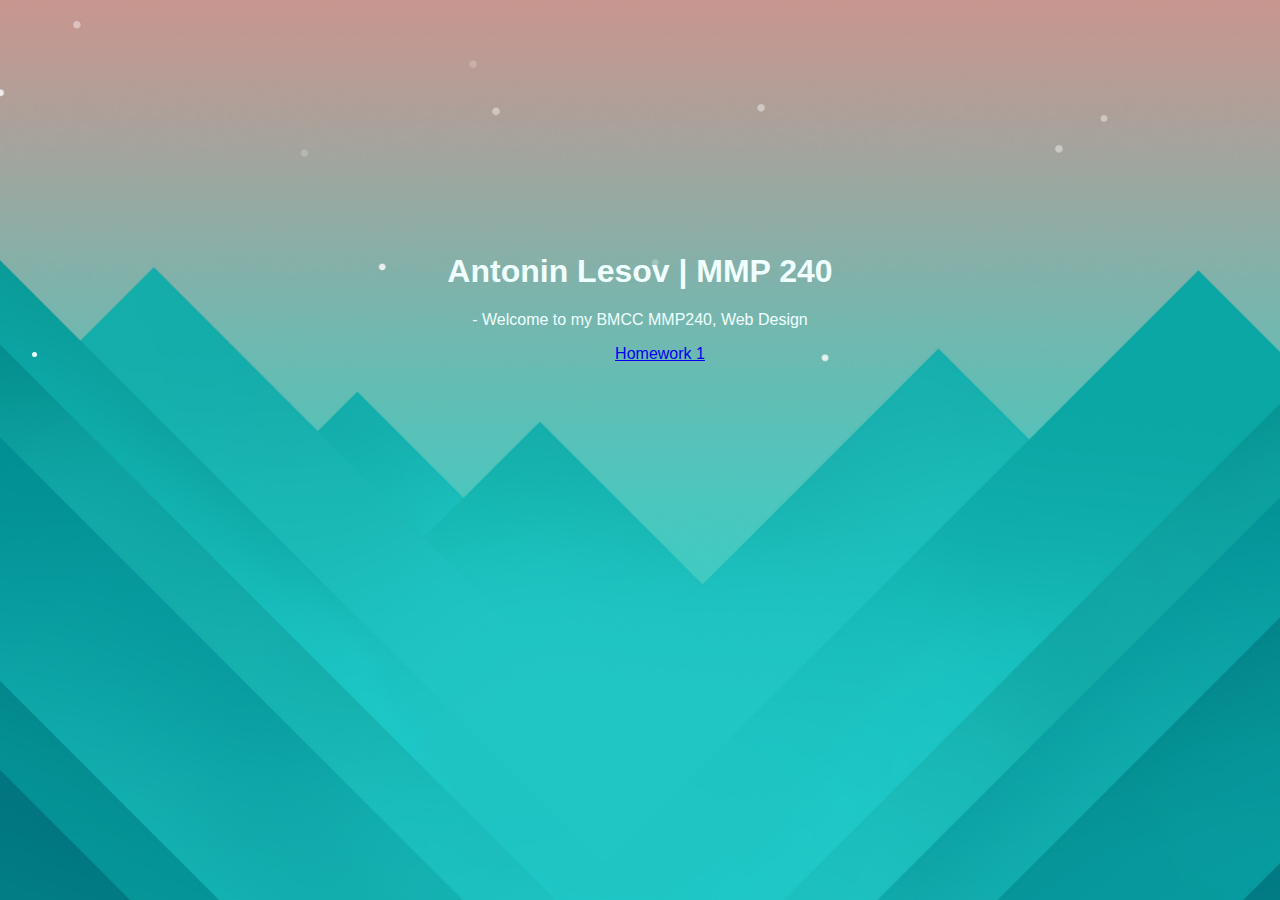
==== index.html @ 700989e9 "initial commit" ====
<!DOCTYPE html> 
	<html> 
	<head>
<title>MMP240 Homepage | Antonin Lesov</title>
<link rel="stylesheet" type="text/css" href="main.css">
	</head>
	<body>
		<h1>Antonin Lesov | MMP 240</h1>
		<p>- Welcome to my BMCC MMP240, Web Design</p>
		<ul>
			<li><a href="Wk1inclass/index.html"> Homework 1 </a> </li>
		</ul>
	</body>
</html>
---- main.css ----
body{
	background: url(123150.jpg) no-repeat center center fixed;

background-size: cover;

text-align: center;
font-family: Arial, Helvetica, sans-serif;
color: Azure; 
}

h1{
margin-top: 20%;}
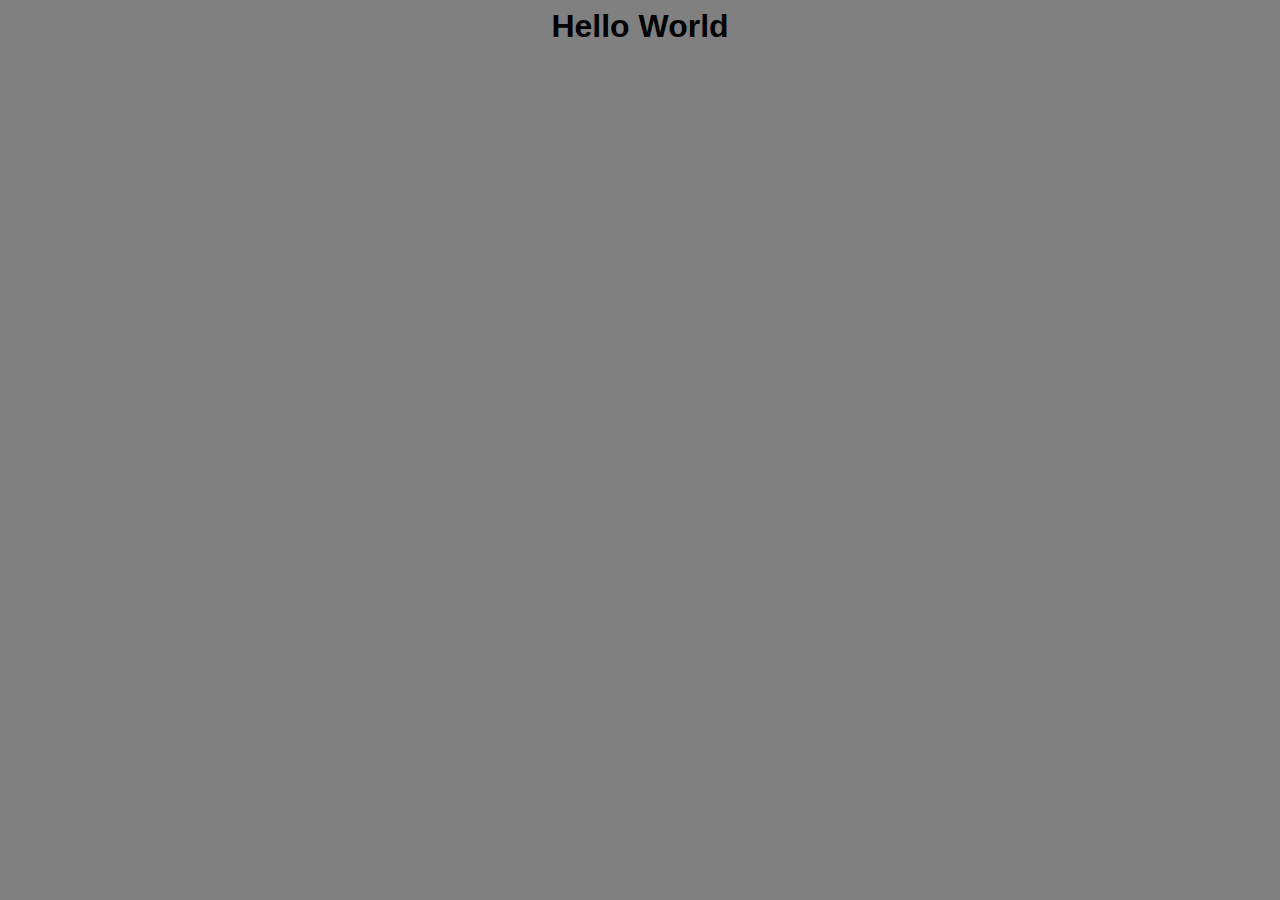
==== commit 1eafb691: "Add files via upload" ====
--- a/index.html
+++ b/index.html
@@ -1,14 +1,24 @@
-	<!DOCTYPE html> 
-	<html> 
-	<head>
-<title>MMP240 Homepage | Antonin Lesov</title>
-<link rel="stylesheet" type="text/css" href="main.css">
-	</head>
-	<body>
-		<h1>Antonin Lesov | MMP 240</h1>
-		<p>- Welcome to my BMCC MMP240, Web Design</p>
-		<ul>
-			<li><a href="Wk1inclass/index.html"> Homework 1 </a> </li>
-		</ul>
-	</body>
-</html>+<html> 
+<head>
+	<title> Media Queries</title>
+	<meta name="viewpoint" content="width=device-width, initial-scale=1.0">
+	<style> 
+body {background-color: red;
+font-family:Arial, Helvetica, sans-serif;
+text-align: center;
+}
+   @media only screen and (min-width: 500px) {
+   	body{
+   		background-color: grey;
+   	}
+   }
+</style>
+		
+		<head>
+			<body>
+				<h1>Hello World</h1>
+			</body>
+		</head>
+
+	
+</head>